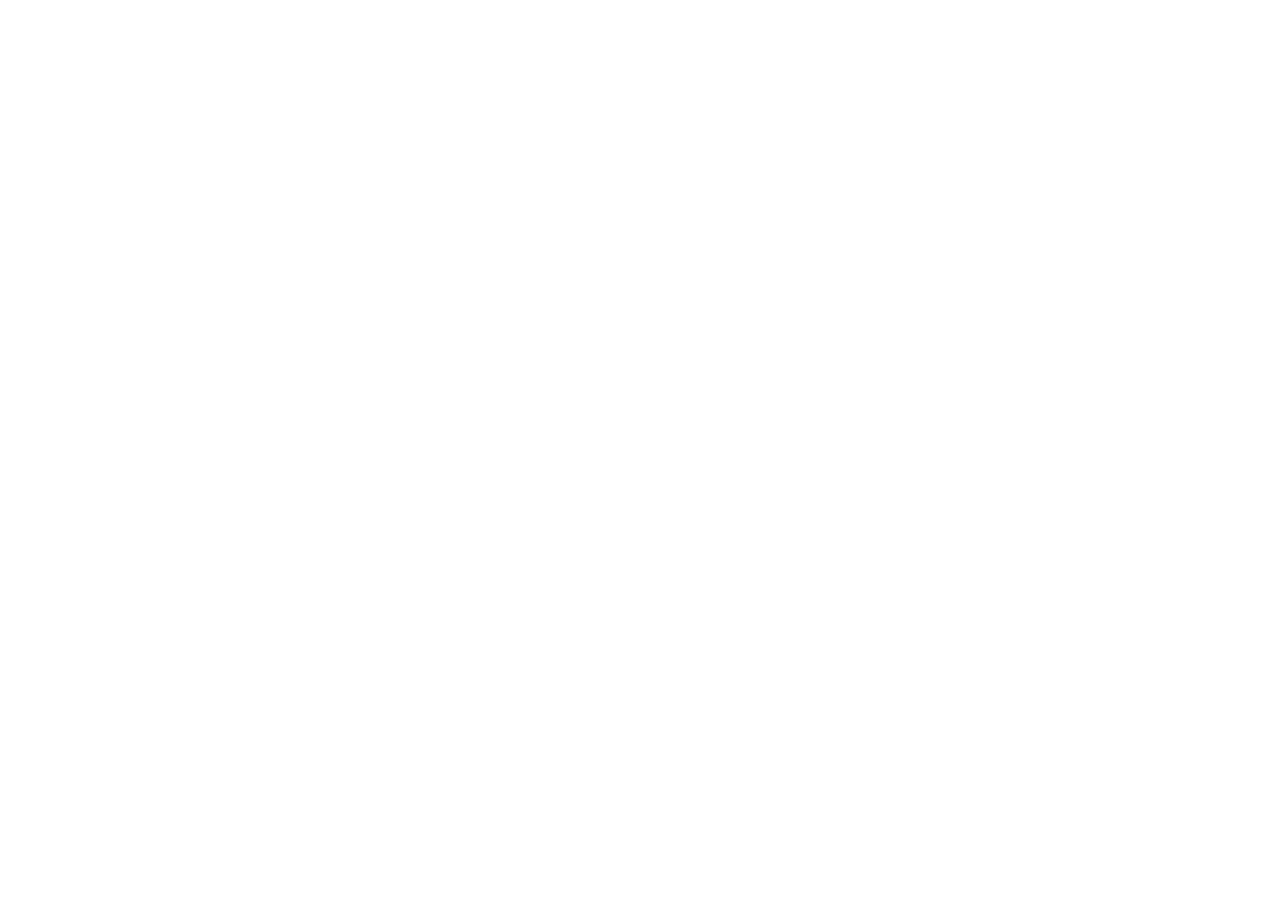
==== 算法/快速排序/index.html @ 41276505 "个人demo" ====
<!DOCTYPE html>
<html>
<head>
<meta charset="utf-8">
<meta http-equiv="X-UA-Compatible" content="IE=edge,chrome=1">
<title>Examples</title>
<meta name="description" content="">
<meta name="keywords" content="">
<link href="" rel="stylesheet">
</head>
<body>
    <div id="output"></div>
    <script src="quickSort.js"></script>
</body>
</html>
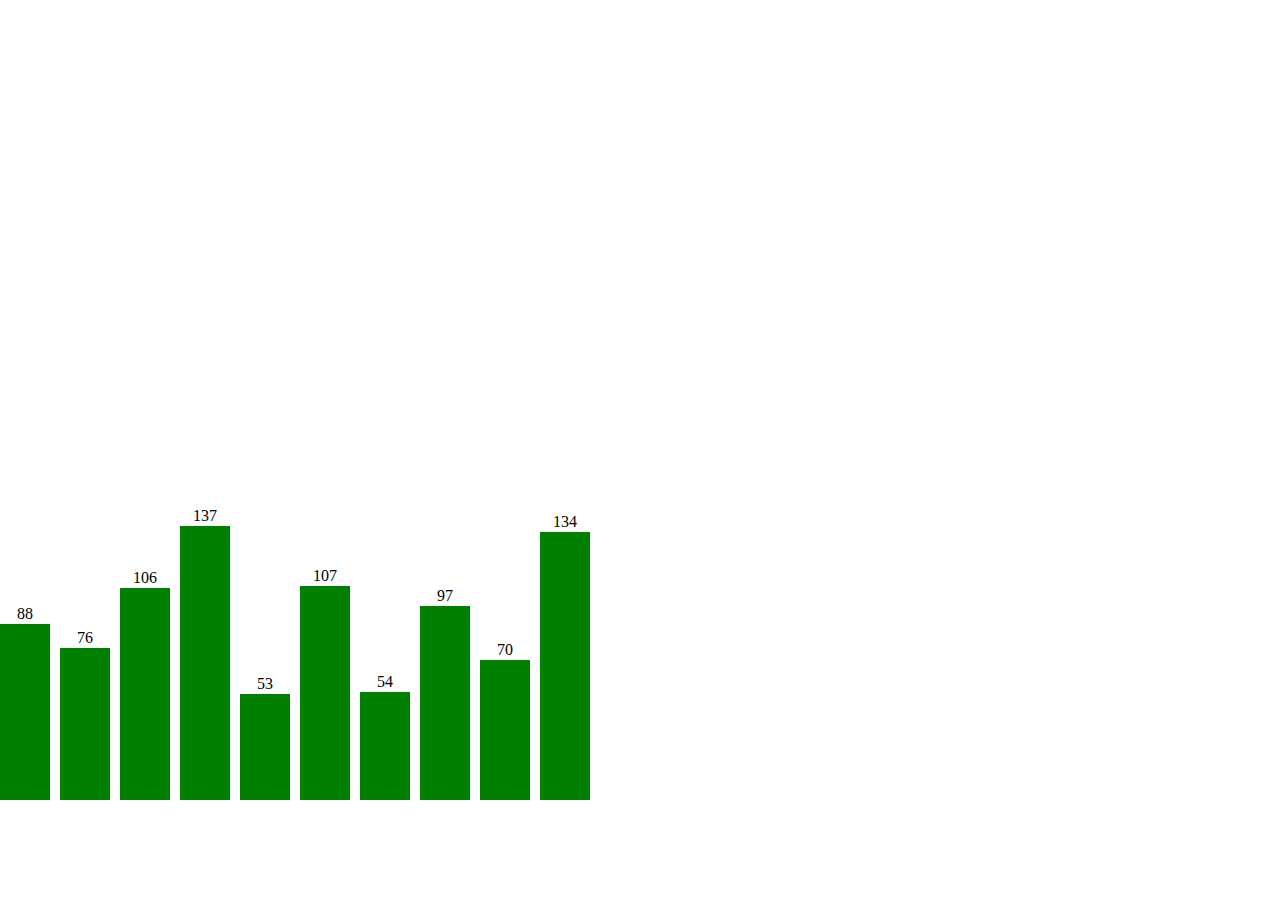
==== commit 23d6b440: "快速排序" ====
--- a/算法/快速排序/index.html
+++ b/算法/快速排序/index.html
@@ -3,13 +3,84 @@
 <head>
 <meta charset="utf-8">
 <meta http-equiv="X-UA-Compatible" content="IE=edge,chrome=1">
-<title>Examples</title>
+<title>快速排序动态图</title>
 <meta name="description" content="">
 <meta name="keywords" content="">
 <link href="" rel="stylesheet">
+<style>
+	#app,body,html{
+		width: 100%;
+		height: 100%;
+	}
+	.item{
+		position: absolute;
+		width: 50px;
+		background: green;
+		bottom: 100px;
+	}
+	.text{
+		width: 100%;
+		height: 20px;
+		line-height: 20px;
+		text-align: center; 
+		position: absolute;
+		top: -20px;
+	}
+</style>
 </head>
 <body>
-    <div id="output"></div>
+    <div id="app">
+    	<template :key="index" v-for="(item,index) in array">
+    		<div class="item" v-bind:style="selected[0] === index || selected[1] === index? { height: item*2 + 'px',left: index*60 + 'px', background: 'red'} : { height: item*2 + 'px',left: index*60 + 'px'}" >
+    			<div class="text">
+    				{{item}}
+    			</div>
+    		</div>
+    	</template>
+    </div>
+    <script src="vue.min.js"></script>
     <script src="quickSort.js"></script>
+    <script type="text/javascript">
+    	var app = new Vue({
+		  el: '#app',
+		  data() {
+		   return {
+		   	 array:[],
+		   	 selected: [-1,-1],
+		   }
+		  },
+		  methods:{
+		  	init(){
+		  		this.array = this.getRandomArray();
+		  	},
+		  	getRandomArray(){
+		  		var array = [];
+		  		for(var i = 0; i<10;i++){
+		  			array.push(Math.floor(150 - Math.random()*100));
+		  		}
+		  		return array;
+		  	}
+		  },
+		  computed:{
+		  },
+		  created(){
+		  	this.init()
+		  	setTimeout(()=>{
+		  		var i = 1;
+		  		var data = quickSort(clone(this.array),(e,select1,select2)=>{
+		  			setTimeout(()=>{
+		  				this.selected = [select1,select2]
+		  				setTimeout(()=>{
+		  					this.array = e;
+		  					this.selected = [-1,-1]
+		  				},800)
+		  			},1500 * i++)
+		  		});
+		  		console.log('final',data)
+		  	},1000)
+		  }
+		})
+
+    </script>
 </body>
 </html>